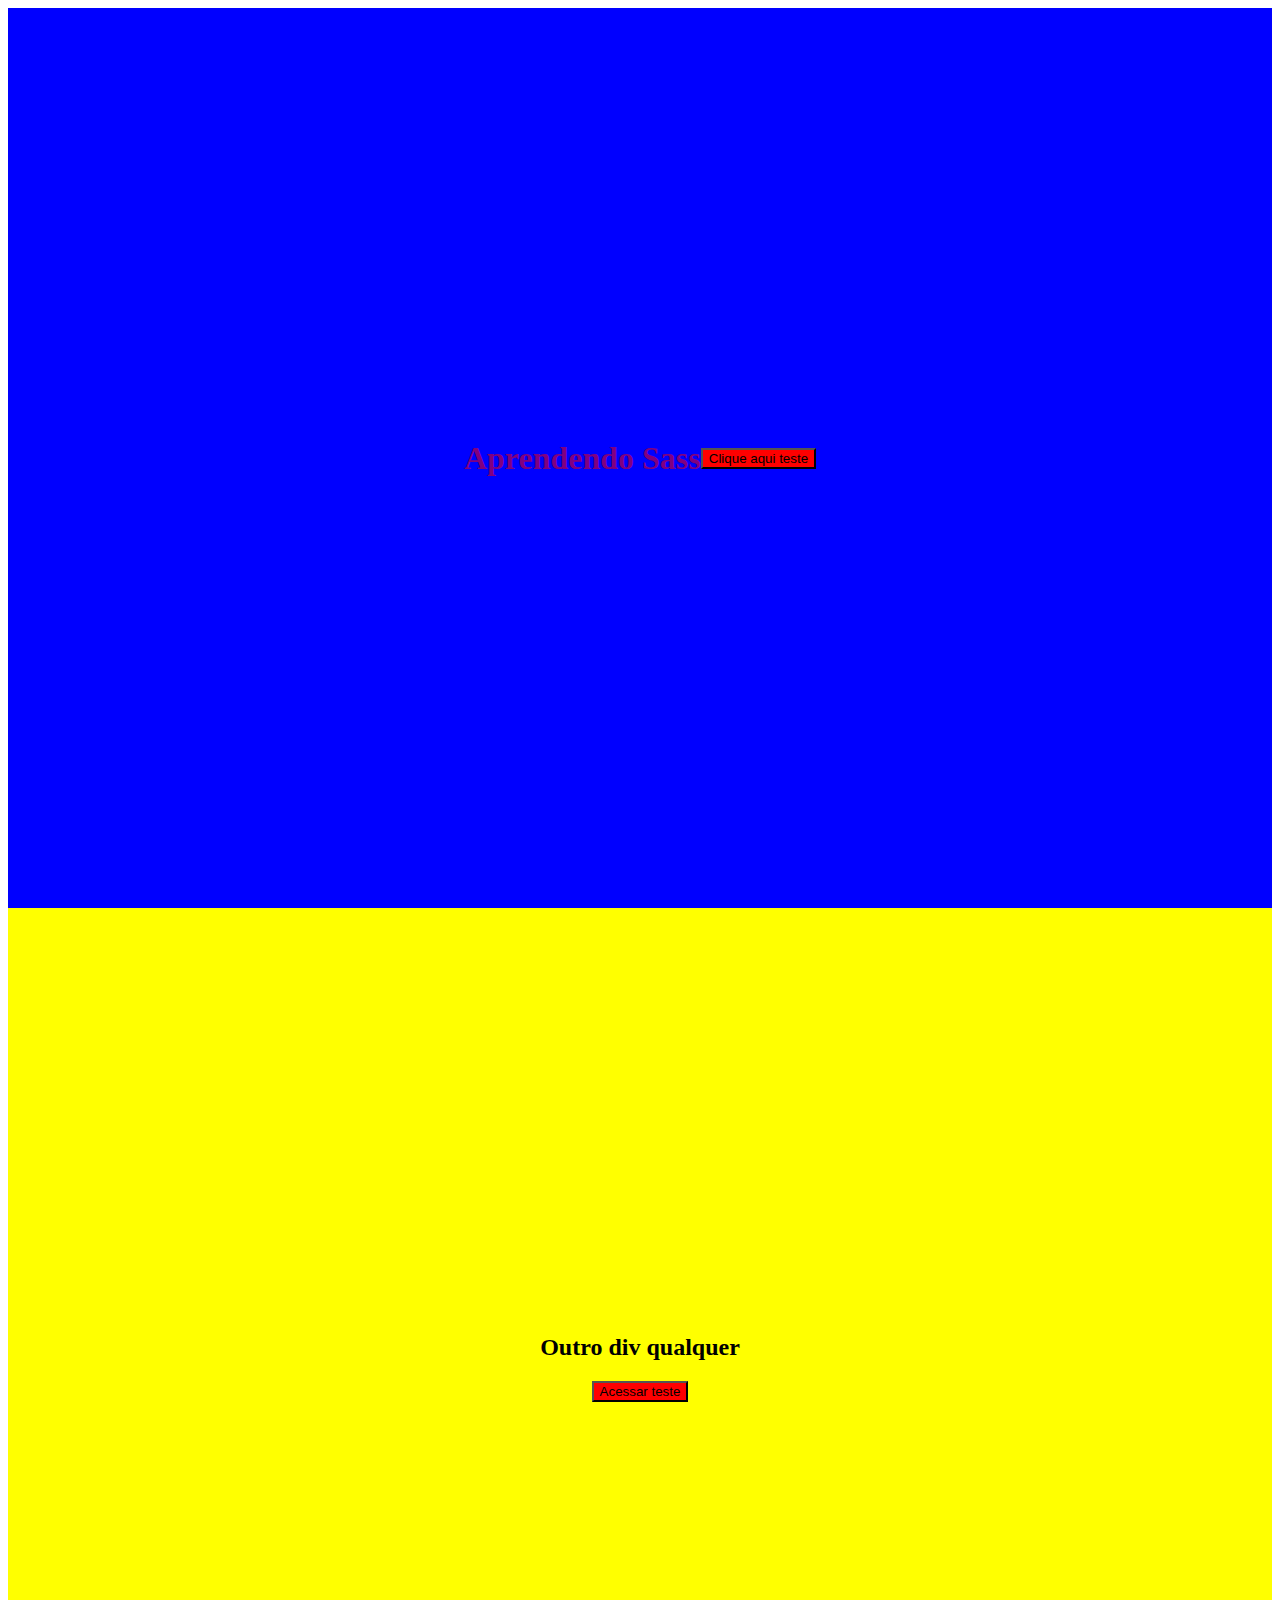
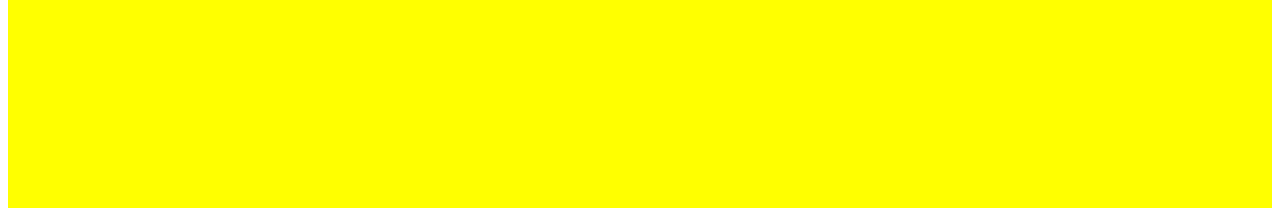
==== CURSO-RAPIDO/index.html @ cea78075 "adicionado uma pasta com novos arquivos do estudos de sass" ====
<!DOCTYPE html>
<html lang="pt-br">
<head>
    <meta charset="UTF-8">
    <meta name="viewport" content="width=device-width, initial-scale=1.0">
    <title>Aula de SASS</title>
    <link rel="stylesheet" href="./style/index.css">
</head>
<body>
    <header class="cabeca">
        <h1>Aprendendo Sass</h1>
        <button>Clique aqui</button>
    </header>
    <div class="contato">
        <h2>Outro div qualquer</h2>
        <button>Acessar</button>
    </div>
    
</body>
</html>
---- CURSO-RAPIDO/style/index.css ----
header, .contato {
  display: flex;
  justify-content: center;
  align-items: center;
  height: 100vh;
  flex-direction: row;
  background: blue;
  color: black;
}
header button, .contato button {
  background: red;
}
header button:hover, .contato button:hover {
  cursor: pointer;
  background: yellow;
}
header button::after, .contato button::after {
  content: " teste";
}
header p, .contato p {
  color: black;
}
header h1, .contato h1 {
  color: purple;
}

.contato {
  display: flex;
  justify-content: center;
  align-items: center;
  height: 100vh;
  flex-direction: column;
  background: yellow;
}/*# sourceMappingURL=index.css.map */
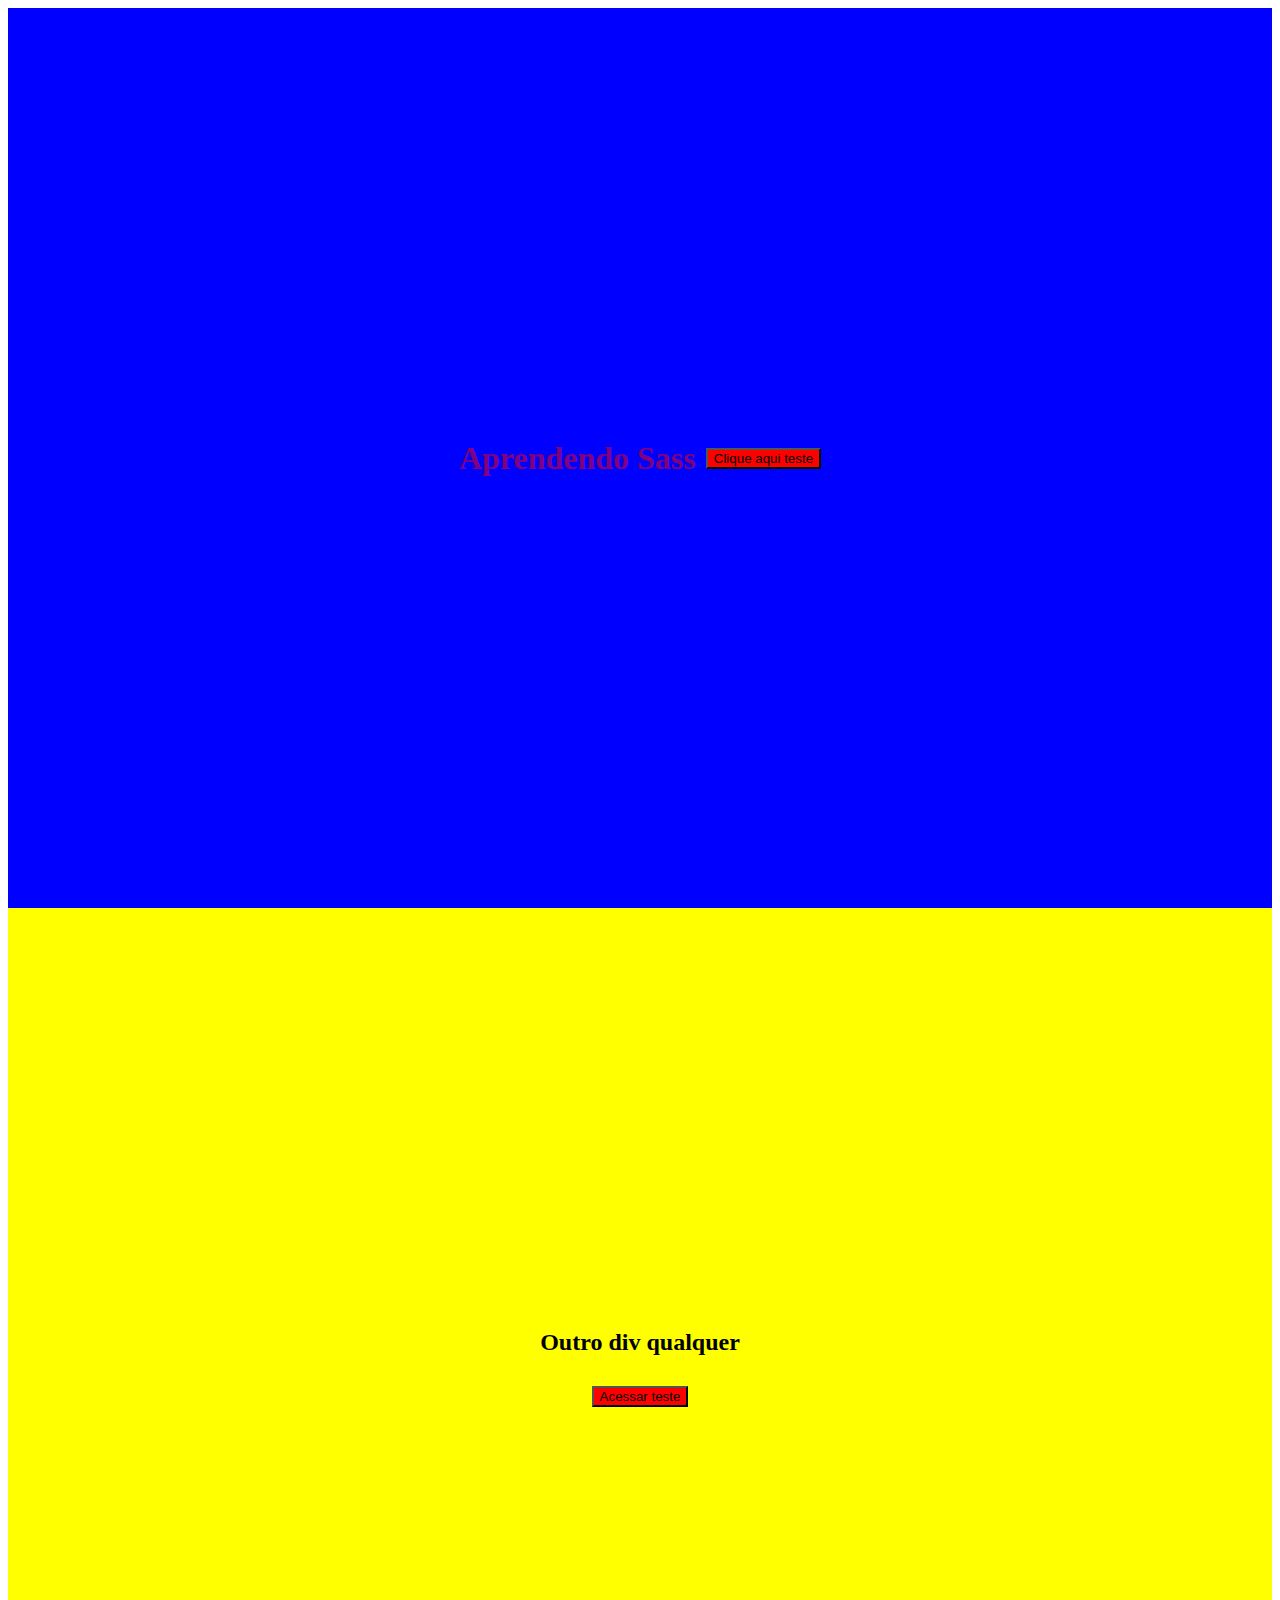
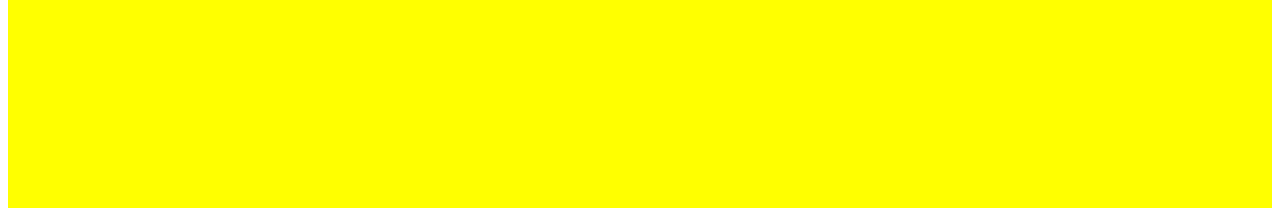
==== commit f807da14: "add um gap:10px no header" ====
--- a/CURSO-RAPIDO/index.html
+++ b/CURSO-RAPIDO/index.html
@@ -7,7 +7,7 @@
     <link rel="stylesheet" href="./style/index.css">
 </head>
 <body>
-    <header class="cabeca">
+    <header>
         <h1>Aprendendo Sass</h1>
         <button>Clique aqui</button>
     </header>
--- a/CURSO-RAPIDO/style/index.css
+++ b/CURSO-RAPIDO/style/index.css
@@ -5,6 +5,7 @@
   height: 100vh;
   flex-direction: row;
   background: blue;
+  gap: 10px;
   color: black;
 }
 header button, .contato button {
@@ -31,4 +32,5 @@
   height: 100vh;
   flex-direction: column;
   background: yellow;
+  gap: 10px;
 }/*# sourceMappingURL=index.css.map */